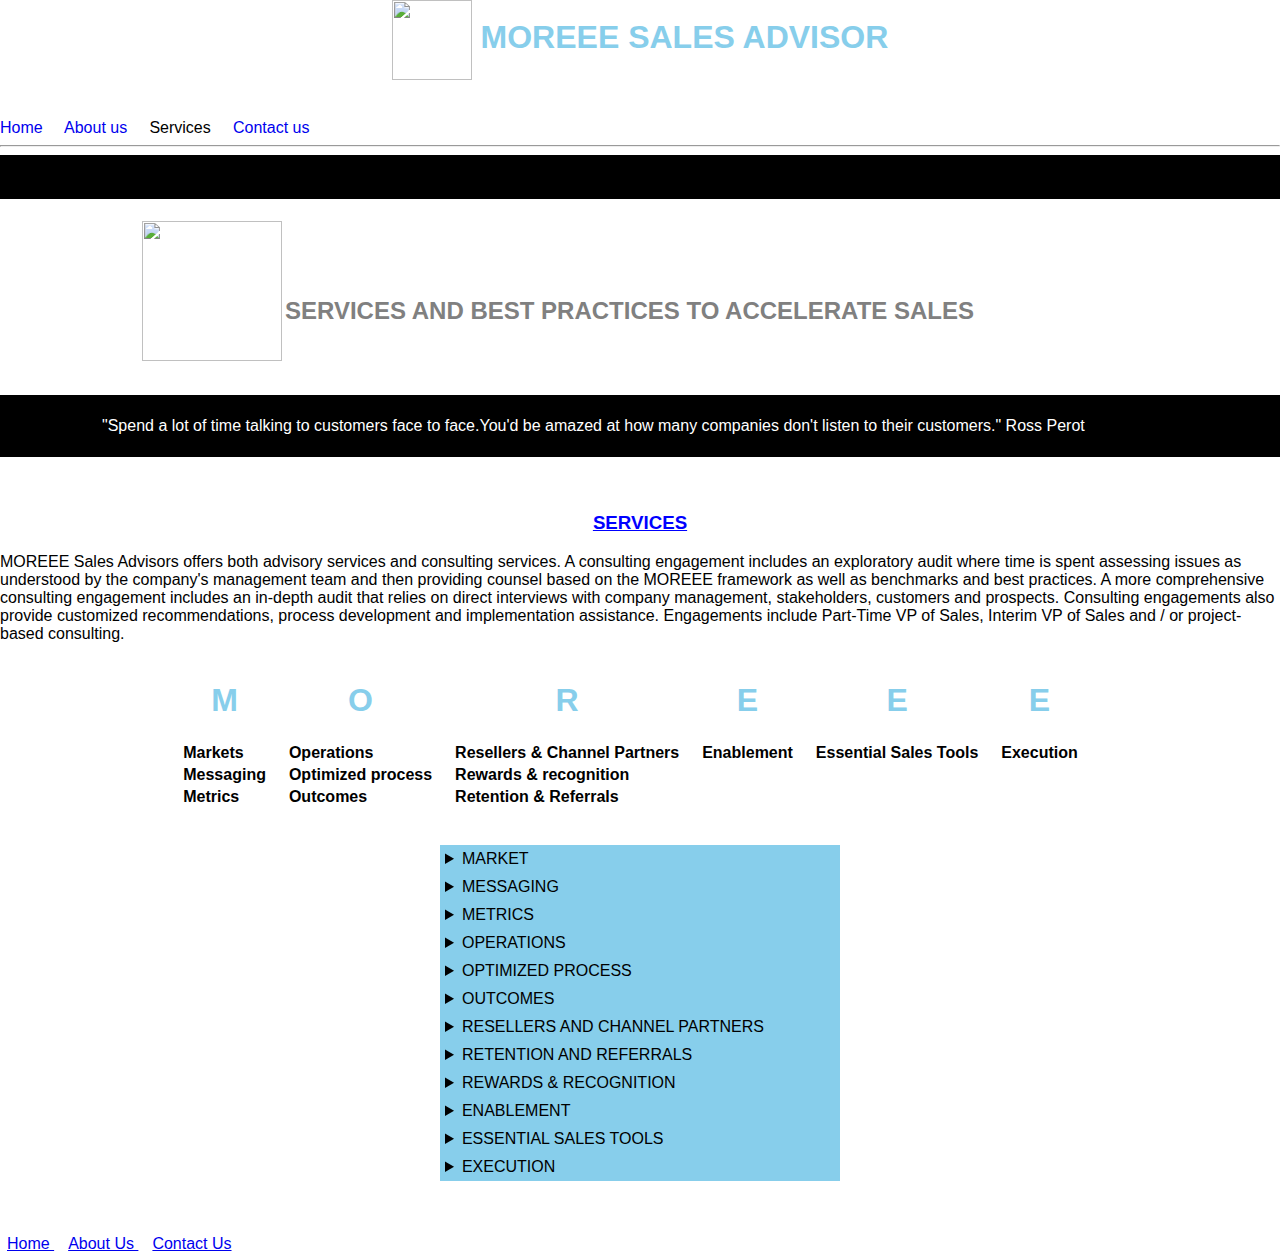
==== page3.html @ aff27a0b "Add files via upload" ====
<html>
<title>
Business Consultancy
</title>
<head>
<h1 align="center"> <img src="https://cdn4.iconfinder.com/data/icons/professions-19/100/Sales_Consultant-512.png" width="80px"> MOREEE SALES ADVISOR </h1> <br>
<meta name="viewport" content="width=device-width, initial-scale=1">
<style>
a{
text-decoration:none;}

.box{
text-decoration:underline;
margin:auto;
padding:7px;}

h1{
color:skyblue;}

h3{
color:blue;
text-decoration:underline;}

th{
padding-right:20px;}

.container{
background-color:black;
color:white;
border:2px solid black;
padding:20px 100px;}

.row{
color:grey;
border:2px solid white;
padding:20px 140px;
height:auto;}

.details{
background-color:skyblue;
width:400px;
margin:auto;
padding:5px ;}

details:hover{
background-color:pink;
color:blue;
cursor:pointer;}

p{
color:black;}

* {box-sizing:border-box}
body{font-family:Verdana, sans-serif; margin:0}
.myslides {display:none}
img{vertical-align:middle;}

.slideshow-container{
max-width: 1000px;
position: relative;
margin: auto;}

.prev, .next{
cursor: pointer;
position: absolute;
top: 50%;
width: auto;
margin-top: -22px;
padding: 16px;
color: white;
font-weight: bold;
font-size: 18px;
transition: 0.6s ease;
border-radius: 0 3px 3px 0;
user-select: none;}

.next{
right: 0;
border-radius: 3px 0 0 3px;}

.prev:hover, .next:hover{
background-color: rgba(0,0,0,0.8);}

.text{
color: #f2f2f2;
font-size: 15px;
padding: 8px 12px;
position: absolute;
bottom: 8px;
width: 100%;
text-align: center;}

.numbertext{
color: #f2f2f2;
font-size: 12px;
padding: 8px 12px;
position: absolute;
top: 0;}

.dot{
cursor: pointer;
height: 15px;
width: 15px;
margin: 0 2px;
background-color: #bbb;
border-radius: 50%;
display: inline-block;
transition: background-color 0.6s ease;}

.active, .dot:hover{
background-color: #717171;}

.fade{
animation-name: fade;
animation-duration: 1.5s;}

@keyframes fade{
from{opacity: 0.4}
to{opacity:1} }

@media only screen and (max-width: 100px){
.prev, .next, .text {font-size: 11px}
}

</style>
</head>
<body>
<a href="project.html">Home &nbsp &nbsp</a> 
<a href="page2.html">About us &nbsp &nbsp</a> 
Services &nbsp &nbsp
<a href="page4.html">Contact us &nbsp &nbsp</a>  <hr>

<div class="container">  </div>
<div class="row"> <img src="https://th.bing.com/th/id/R.484f34a4ace9088b044e730deefac8a4?rik=Zui63gl1oTJsEw&riu=http%3a%2f%2fgetdrawings.com%2ffree-icon-bw%2fmanager-icon-png-6.png&ehk=3c9oTaC0oC6aLPMnxg6qfe5qRisFWnYuChJzYnDXugM%3d&risl=&pid=ImgRaw&r=0" align="left" width="140px"><h2> <br> <br>SERVICES AND BEST PRACTICES TO ACCELERATE SALES <br> <br></h2> </div>
<div class="container">"Spend a lot of time talking to customers face to face.You'd be amazed at how many companies don't listen to their customers." Ross Perot </div>
<br> <br> 

<p align="center"><h3 align="center"> SERVICES</h3> MOREEE Sales Advisors offers both advisory services and consulting services. A consulting engagement includes an exploratory audit where time is spent assessing issues as understood by the company's management team and then providing counsel based on the MOREEE framework as well as benchmarks and best practices.

A more comprehensive consulting engagement includes an in-depth audit that relies on direct interviews with company management, stakeholders, customers and prospects. Consulting engagements also provide customized recommendations, process development and implementation assistance. Engagements include Part-Time VP of Sales, Interim VP of Sales and / or project-based consulting.     <br> <br> <br>

<div style="overflow-x:auto;" align="center">
<table> 
<tr align="center">
<th><h1> M </h1></th>
<th><h1> O </h1></th>
<th><h1> R </h1></th>
<th><h1> E </h1></th>
<th><h1> E </h1></th>
<th><h1> E </h1></th>

<tr align="left">
<th> Markets </th>
<th> Operations </th>
<th> Resellers & Channel Partners </th>
<th> Enablement </th>
<th> Essential Sales Tools </th>
<th> Execution </th>   </tr> 

<tr align="left">
<th> Messaging </th>
<th> Optimized process </th>
<th> Rewards & recognition </th> </tr>  

<tr align="left">
<th> Metrics </th>
<th> Outcomes </th>
<th> Retention & Referrals </th> </tr>
</table> </div> <br> <br>

<details class="details">
<summary>MARKET</summary>
<ul>
<li>Research your market </li><li>Understand your competition and what makes your offering unique </li><li>Build an economic model </li><li>Define your ideal customer profile </li> <li>Conduct pilots and select lighthouse accounts </li><li>Be prepared to adjust when necessary </li>
</ul>
</details> 
<details class="details">
<summary>MESSAGING</summary>
<ul>
<li>Remember WIIFT</li> <li>Define and refine your elevator pitch</li> <li>Broadcast accolades</li> <li>Create a call to action</li> <li>Leverage digital, social, mobile, and content marketing</li> <li>Align sales and marketing </li>
</ul> 
</details> 
<details class="details">
<summary>METRICS</summary>
<ul>
<li>There are many metrics that can be applied to measure sales activity</li> <li>Focus on three of the most fundamental metrics</li> <li>Focus on the sales opportunity pipeline</li> <li>Increase close rates <li>Expand average selling price</li> <li>Align sales and marketing</li>
</ul>
</details> 
<details class="details">
<summary>OPERATIONS</summary>
<ul>
<li>Forecasting</li> <li>Dashboards</li> <li>Pricing</li> <li>Contracts</li> <li>Revenue recognition</li> <li>Internal company alignment</li>
</ul>
</details>
<details class="details">
<summary>OPTIMIZED PROCESS</summary>
<ul>
<li>Suspect identification</li> <li>Prospect qualification</li> <li>Proposal responses and bid desk</li> <li>Contract negotiation</li> <li>Closing the sale</li> <li>Customer delight after the sale</li> <li>Renewals, Up-sell, and Cross-sell</li>
</ul> 
</details>
<details class="details">
<summary>OUTCOMES</summary>
<ul>
<li>Focus on important customer outcomes</li> <li>Align your resources around customer outcomes</li> <li>Use an outcome-based framework</li> <li>Ensure that desired customer outcomes are met</li> <li>Recognize the importance of customer success teams</li> <li>Consider outcome-based pricing</li>
</ul>
</details> 
<details class="details">
<summary>RESELLERS AND CHANNEL PARTNERS</summary>
<ul>
<li>Establish executive relationships as well as field relationships with ownership and accountability</li> <li>Create the initial market presence</li> <li>Ensure your agreements are win-win</li> <li>Develop lead generation programs</li> <li>Create sales tools that keep things simple and differentiated</li> <li>Institute deal or lead registration</li> <li>Establish clear rules of engagement</li> <li>Ensure channel neutrality and manage channel conflict</li>
</ul> 
</details> 
<details class="details">
<summary>RETENTION AND REFERRALS</summary>
<ul>
RETENTION:
<li>Provide superior service</li> <li>Focus on feedback</li> <li>Set up a customer-centric organization</li> <li>Create loyalty programs</li> <br>
REFERRALS:
<li>Establish internal referral metrics</li> <li>Make referrals a component of your qualitative compensation plans</li> <li>Make it a daily activity:ASK!</li>
</ul> 
</details> 
<details class="details">
<summary>REWARDS & RECOGNITION</summary>
<ul>
<li>Commission plans that drive the right behavior</li> <li>KPIs, SMOs, MBOs to drive specific initiatives</li> <li>New account bonuses to emphasize new account wins</li> <li>Regular sales or all-hands recognition meetings</li> <li>Sales contests to drive specific results</li> <li>Annual sales clubs for top performers</li> <li>Employee recognition programs</li>
</ul> 
</details> 
<details class="details">
<summary>ENABLEMENT</summary>
<ul>
<li>Solution training</li> <li>Skills training</li> <li>Coaching and mentoring</li> <li>Onboarding</li>
</ul> 
</details> 
<details class="details">
<summary>ESSENTIAL SALES TOOLS</summary>
<ul>
<li>Software sales tools</li> <li>External sales tools</li> <li>Internal sales tools including :<br> - Success stories <br> - Battle cards <br> - Qualifying questions <br> - Sales playbooks
</ul> 
</details> 
<details class="details">
<summary>EXECUTION</summary>
<ul>
<li>Owning your success—accountability and dashboards</li> <li>Sales and account plans</li> <li>Sales reviews</li> <li>Weekly forecast reviews</li> <li>Inspection and cadence</li> <li>Bid desk (big deal reviews)</li> <li>Close plan reviews</li>
</ul> 
</details> <br> <br> <br>
<a class="box" href="project.html">Home </a> 
<a class="box" href="page2.html"> About Us </a>  
<a class="box" href="page4.html"> Contact Us </a> 
</body>
</html>
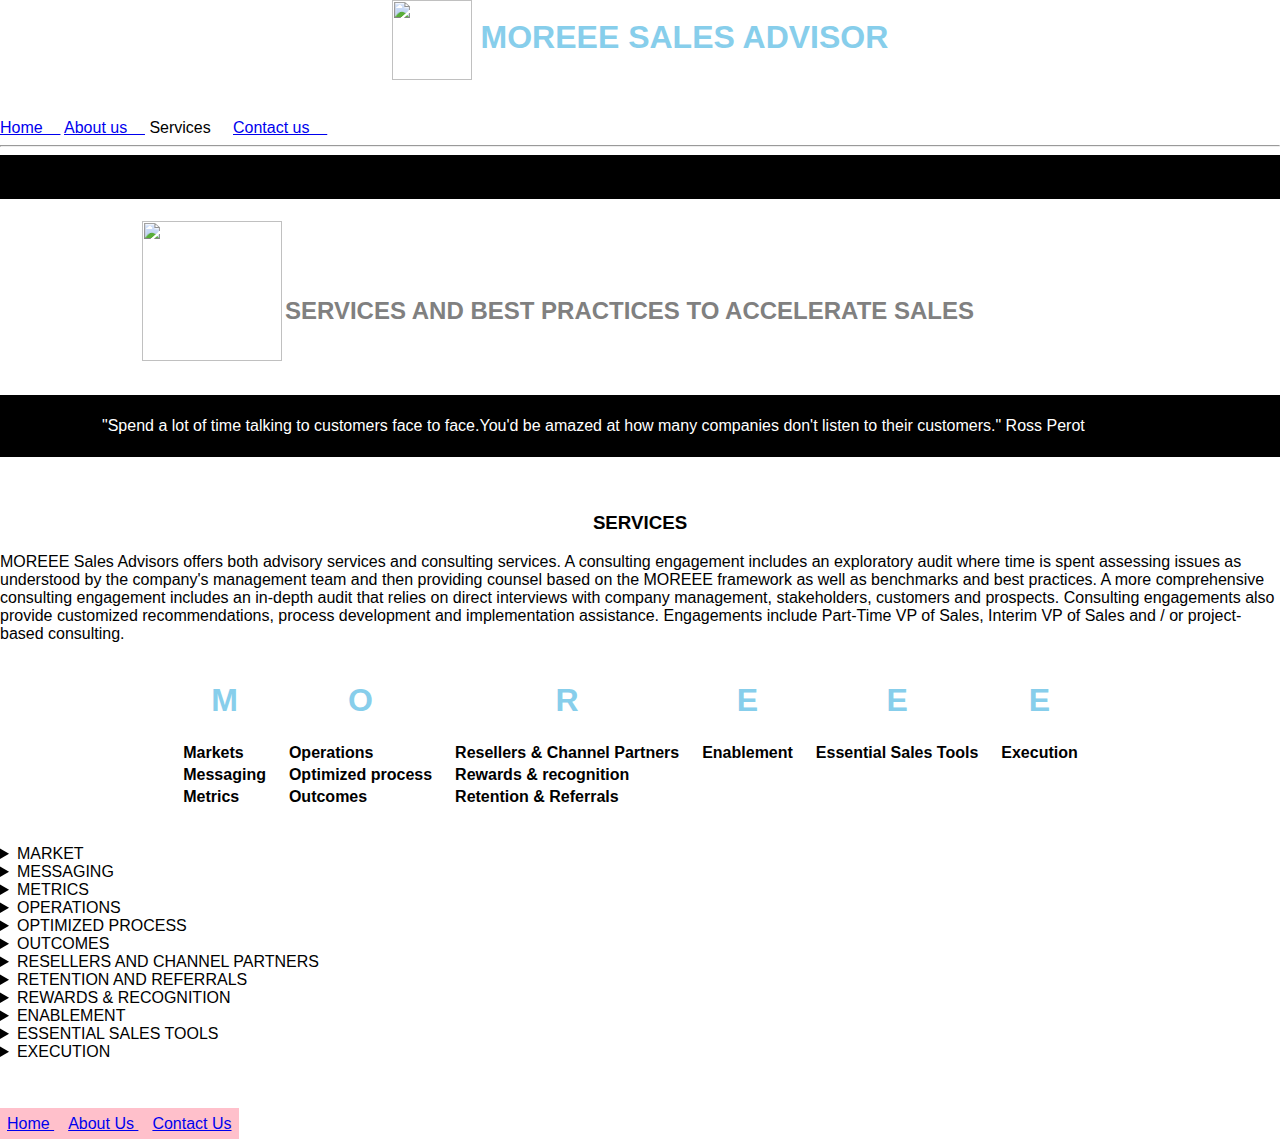
==== commit 273494e8: "Add files via upload" ====
--- a/page3.html
+++ b/page3.html
@@ -5,124 +5,7 @@
 <head>
 <h1 align="center"> <img src="https://cdn4.iconfinder.com/data/icons/professions-19/100/Sales_Consultant-512.png" width="80px"> MOREEE SALES ADVISOR </h1> <br>
 <meta name="viewport" content="width=device-width, initial-scale=1">
-<style>
-a{
-text-decoration:none;}
-
-.box{
-text-decoration:underline;
-margin:auto;
-padding:7px;}
-
-h1{
-color:skyblue;}
-
-h3{
-color:blue;
-text-decoration:underline;}
-
-th{
-padding-right:20px;}
-
-.container{
-background-color:black;
-color:white;
-border:2px solid black;
-padding:20px 100px;}
-
-.row{
-color:grey;
-border:2px solid white;
-padding:20px 140px;
-height:auto;}
-
-.details{
-background-color:skyblue;
-width:400px;
-margin:auto;
-padding:5px ;}
-
-details:hover{
-background-color:pink;
-color:blue;
-cursor:pointer;}
-
-p{
-color:black;}
-
-* {box-sizing:border-box}
-body{font-family:Verdana, sans-serif; margin:0}
-.myslides {display:none}
-img{vertical-align:middle;}
-
-.slideshow-container{
-max-width: 1000px;
-position: relative;
-margin: auto;}
-
-.prev, .next{
-cursor: pointer;
-position: absolute;
-top: 50%;
-width: auto;
-margin-top: -22px;
-padding: 16px;
-color: white;
-font-weight: bold;
-font-size: 18px;
-transition: 0.6s ease;
-border-radius: 0 3px 3px 0;
-user-select: none;}
-
-.next{
-right: 0;
-border-radius: 3px 0 0 3px;}
-
-.prev:hover, .next:hover{
-background-color: rgba(0,0,0,0.8);}
-
-.text{
-color: #f2f2f2;
-font-size: 15px;
-padding: 8px 12px;
-position: absolute;
-bottom: 8px;
-width: 100%;
-text-align: center;}
-
-.numbertext{
-color: #f2f2f2;
-font-size: 12px;
-padding: 8px 12px;
-position: absolute;
-top: 0;}
-
-.dot{
-cursor: pointer;
-height: 15px;
-width: 15px;
-margin: 0 2px;
-background-color: #bbb;
-border-radius: 50%;
-display: inline-block;
-transition: background-color 0.6s ease;}
-
-.active, .dot:hover{
-background-color: #717171;}
-
-.fade{
-animation-name: fade;
-animation-duration: 1.5s;}
-
-@keyframes fade{
-from{opacity: 0.4}
-to{opacity:1} }
-
-@media only screen and (max-width: 100px){
-.prev, .next, .text {font-size: 11px}
-}
-
-</style>
+<link href="styles.css" rel="stylesheet">
 </head>
 <body>
 <a href="project.html">Home &nbsp &nbsp</a> 
--- a/styles.css
+++ b/styles.css
@@ -0,0 +1,106 @@
+<style>
+a{
+text-decoration: none;}
+
+.box{
+background-color:pink;
+margin:auto;
+padding:7px;}
+
+h1{
+color:skyblue;}
+
+h3{
+color:black;
+text-decoration:none;}
+
+th{
+padding-right:20px;}
+
+.container{
+background-color:black;
+color:white;
+border:2px solid black;
+padding:20px 100px;}
+
+.row{
+color:grey;
+border:2px solid white;
+padding:20px 140px;
+height:auto;}
+
+p{
+color:black;}
+
+* {box-sizing:border-box}
+body{font-family:Verdana, sans-serif; margin:0}
+.myslides {display:none}
+img{vertical-align:middle;}
+
+.slideshow-container{
+max-width: 1000px;
+position: relative;
+margin: auto;}
+
+.prev, .next{
+cursor: pointer;
+position: absolute;
+top: 50%;
+width: auto;
+margin-top: -22px;
+padding: 16px;
+color: white;
+font-weight: bold;
+font-size: 18px;
+transition: 0.6s ease;
+border-radius: 0 3px 3px 0;
+user-select: none;}
+
+.next{
+right: 0;
+border-radius: 3px 0 0 3px;}
+
+.prev:hover, .next:hover{
+background-color: rgba(0,0,0,0.8);}
+
+.text{
+color: black;
+font-size: 15px;
+padding: 8px 12px;
+position: absolute;
+bottom: 8px;
+width: 100%;
+text-align: center;}
+
+.numbertext{
+color: #f2f2f2;
+font-size: 12px;
+padding: 8px 12px;
+position: absolute;
+top: 0;}
+
+.dot{
+cursor: pointer;
+height: 15px;
+width: 15px;
+margin: 0 2px;
+background-color: #bbb;
+border-radius: 50%;
+display: inline-block;
+transition: background-color 0.3s slide;}
+
+.active, .dot:hover{
+background-color: #717171;}
+
+.fade{
+animation-name: fade;
+animation-duration: 1.5s;}
+
+@keyframes fade{
+from{opacity: 0.4}
+to{opacity:1} }
+
+@media only screen and (max-width: 100px){
+.prev, .next, .text {font-size: 11px}
+}
+</style>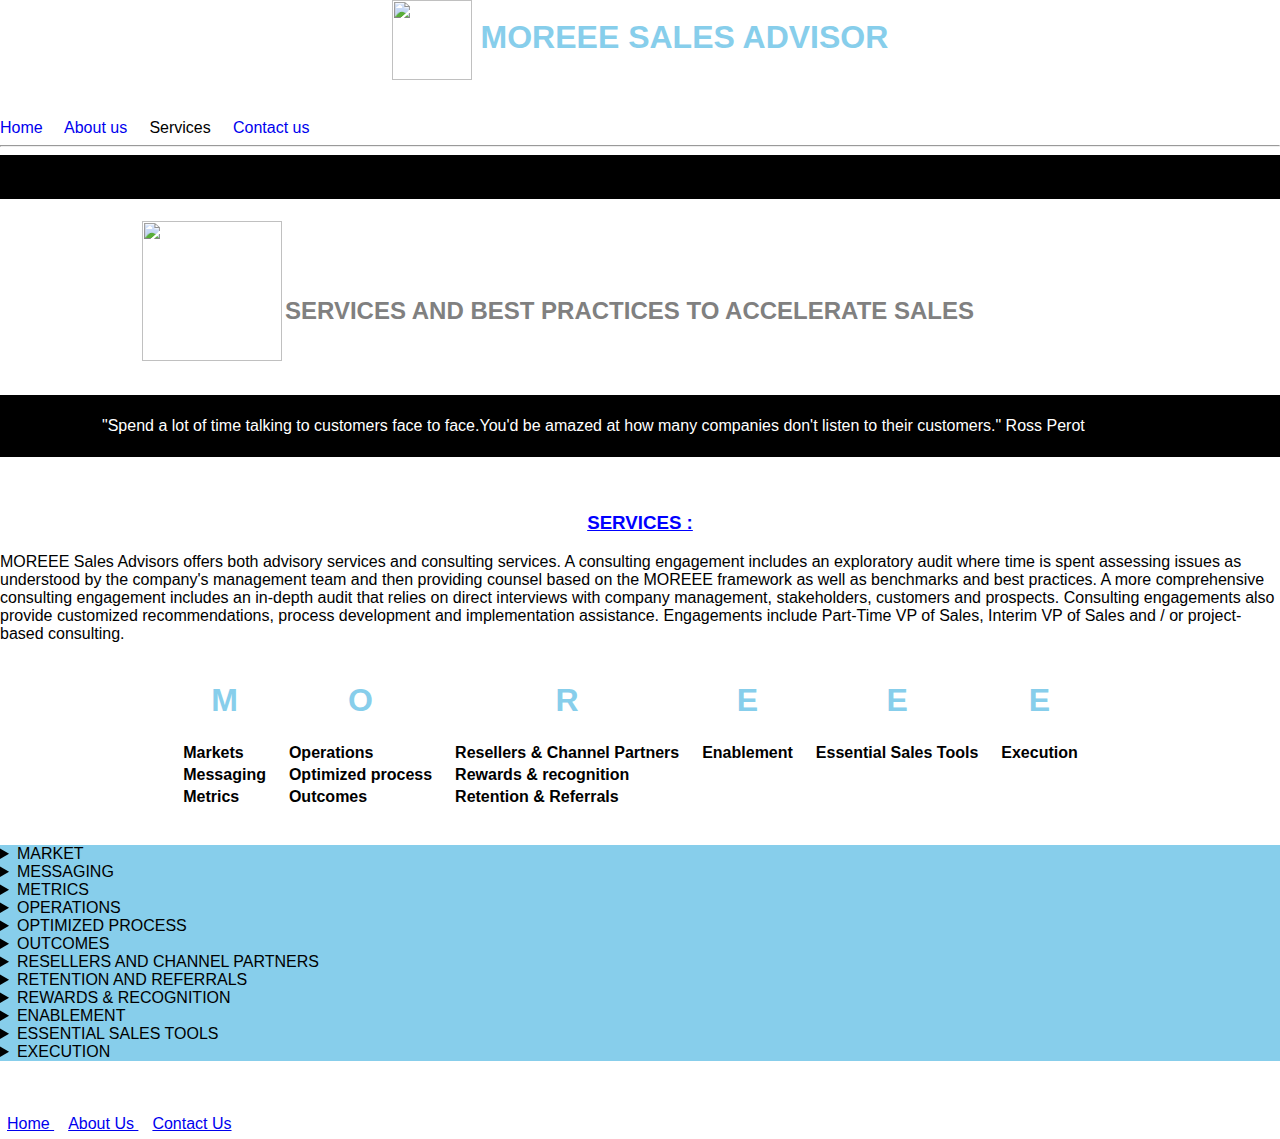
==== commit c4acabf9: "Add files via upload" ====
--- a/page3.html
+++ b/page3.html
@@ -5,10 +5,124 @@
 <head>
 <h1 align="center"> <img src="https://cdn4.iconfinder.com/data/icons/professions-19/100/Sales_Consultant-512.png" width="80px"> MOREEE SALES ADVISOR </h1> <br>
 <meta name="viewport" content="width=device-width, initial-scale=1">
-<link href="styles.css" rel="stylesheet">
+<style>
+a{
+text-decoration: none;}
+
+.box{
+text-decoration: underline;
+margin:auto;
+padding:7px;}
+
+h1{
+color:skyblue;}
+
+h3{
+color:blue;
+text-decoration:underline;}
+
+th{
+padding-right:20px;}
+
+.details{
+background-color:skyblue;
+margin:auto;}
+
+.details:hover{
+background-color:pink;
+color:blue;
+cursor:pointer;}
+
+.container{
+background-color:black;
+color:white;
+border:2px solid black;
+padding:20px 100px;}
+
+.row{
+color:grey;
+border:2px solid white;
+padding:20px 140px;
+height:auto;}
+
+p{
+color:black;}
+
+* {box-sizing:border-box}
+body{font-family:Verdana, sans-serif; margin:0}
+.myslides {display:none}
+img{vertical-align:middle;}
+
+.slideshow-container{
+max-width: 1000px;
+position: relative;
+margin: auto;}
+
+.prev, .next{
+cursor: pointer;
+position: absolute;
+top: 50%;
+width: auto;
+margin-top: -22px;
+padding: 16px;
+color: white;
+font-weight: bold;
+font-size: 18px;
+transition: 0.6s ease;
+border-radius: 0 3px 3px 0;
+user-select: none;}
+
+.next{
+right: 0;
+border-radius: 3px 0 0 3px;}
+
+.prev:hover, .next:hover{
+background-color: rgba(0,0,0,0.8);}
+
+.text{
+color: black;
+font-size: 15px;
+padding: 8px 12px;
+position: absolute;
+bottom: 8px;
+width: 100%;
+text-align: center;}
+
+.numbertext{
+color: #f2f2f2;
+font-size: 12px;
+padding: 8px 12px;
+position: absolute;
+top: 0;}
+
+.dot{
+cursor: pointer;
+height: 15px;
+width: 15px;
+margin: 0 2px;
+background-color: #bbb;
+border-radius: 50%;
+display: inline-block;
+transition: background-color 0.3s slide;}
+
+.active, .dot:hover{
+background-color: #717171;}
+
+.fade{
+animation-name: fade;
+animation-duration: 1.5s;}
+
+@keyframes fade{
+from{opacity: 0.4}
+to{opacity:1} }
+
+@media only screen and (max-width: 100px){
+.prev, .next, .text {font-size: 11px}
+}
+</style>
 </head>
 <body>
-<a href="project.html">Home &nbsp &nbsp</a> 
+<a href="index.html">Home &nbsp &nbsp</a> 
 <a href="page2.html">About us &nbsp &nbsp</a> 
 Services &nbsp &nbsp
 <a href="page4.html">Contact us &nbsp &nbsp</a>  <hr>
@@ -18,7 +132,7 @@
 <div class="container">"Spend a lot of time talking to customers face to face.You'd be amazed at how many companies don't listen to their customers." Ross Perot </div>
 <br> <br> 
 
-<p align="center"><h3 align="center"> SERVICES</h3> MOREEE Sales Advisors offers both advisory services and consulting services. A consulting engagement includes an exploratory audit where time is spent assessing issues as understood by the company's management team and then providing counsel based on the MOREEE framework as well as benchmarks and best practices.
+<p align="center"><h3 align="center"> SERVICES : </h3> MOREEE Sales Advisors offers both advisory services and consulting services. A consulting engagement includes an exploratory audit where time is spent assessing issues as understood by the company's management team and then providing counsel based on the MOREEE framework as well as benchmarks and best practices.
 
 A more comprehensive consulting engagement includes an in-depth audit that relies on direct interviews with company management, stakeholders, customers and prospects. Consulting engagements also provide customized recommendations, process development and implementation assistance. Engagements include Part-Time VP of Sales, Interim VP of Sales and / or project-based consulting.     <br> <br> <br>
 
@@ -126,7 +240,7 @@
 <li>Owning your success—accountability and dashboards</li> <li>Sales and account plans</li> <li>Sales reviews</li> <li>Weekly forecast reviews</li> <li>Inspection and cadence</li> <li>Bid desk (big deal reviews)</li> <li>Close plan reviews</li>
 </ul> 
 </details> <br> <br> <br>
-<a class="box" href="project.html">Home </a> 
+<a class="box" href="index.html">Home </a> 
 <a class="box" href="page2.html"> About Us </a>  
 <a class="box" href="page4.html"> Contact Us </a> 
 </body>
